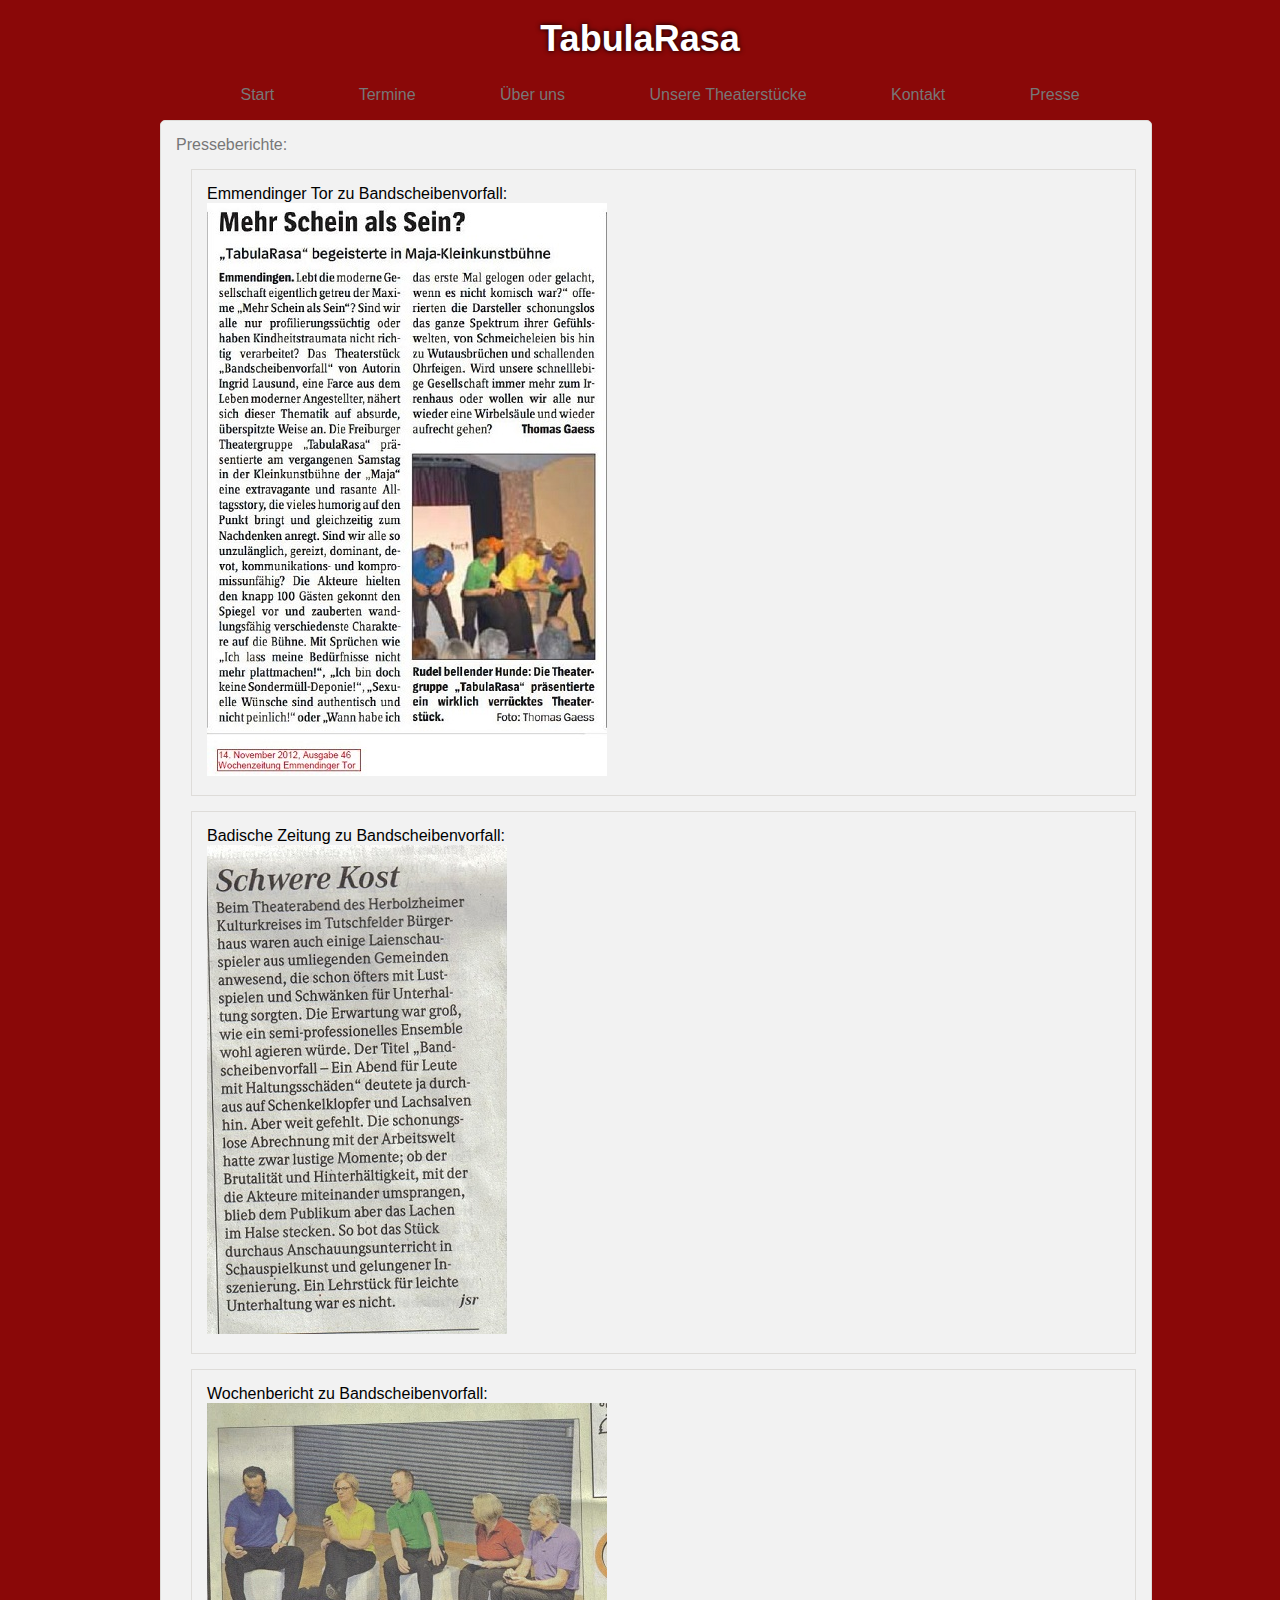
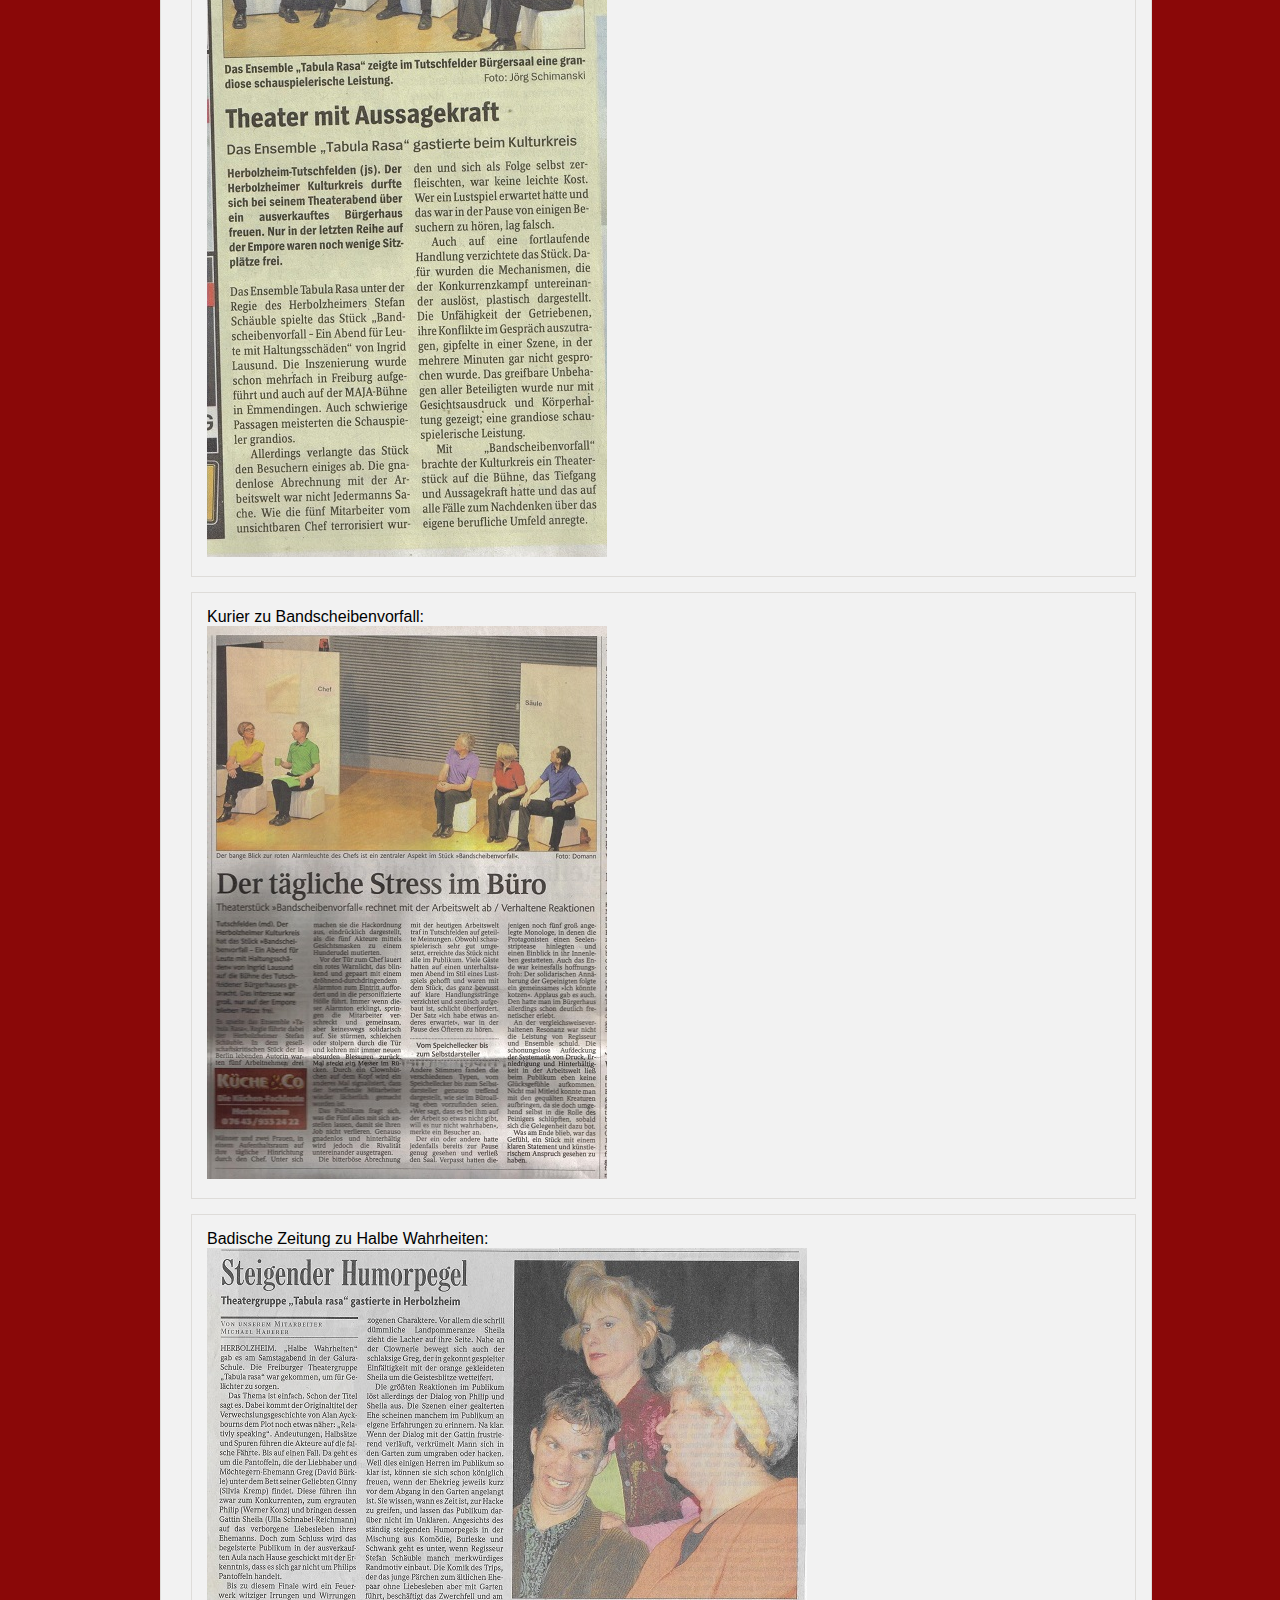
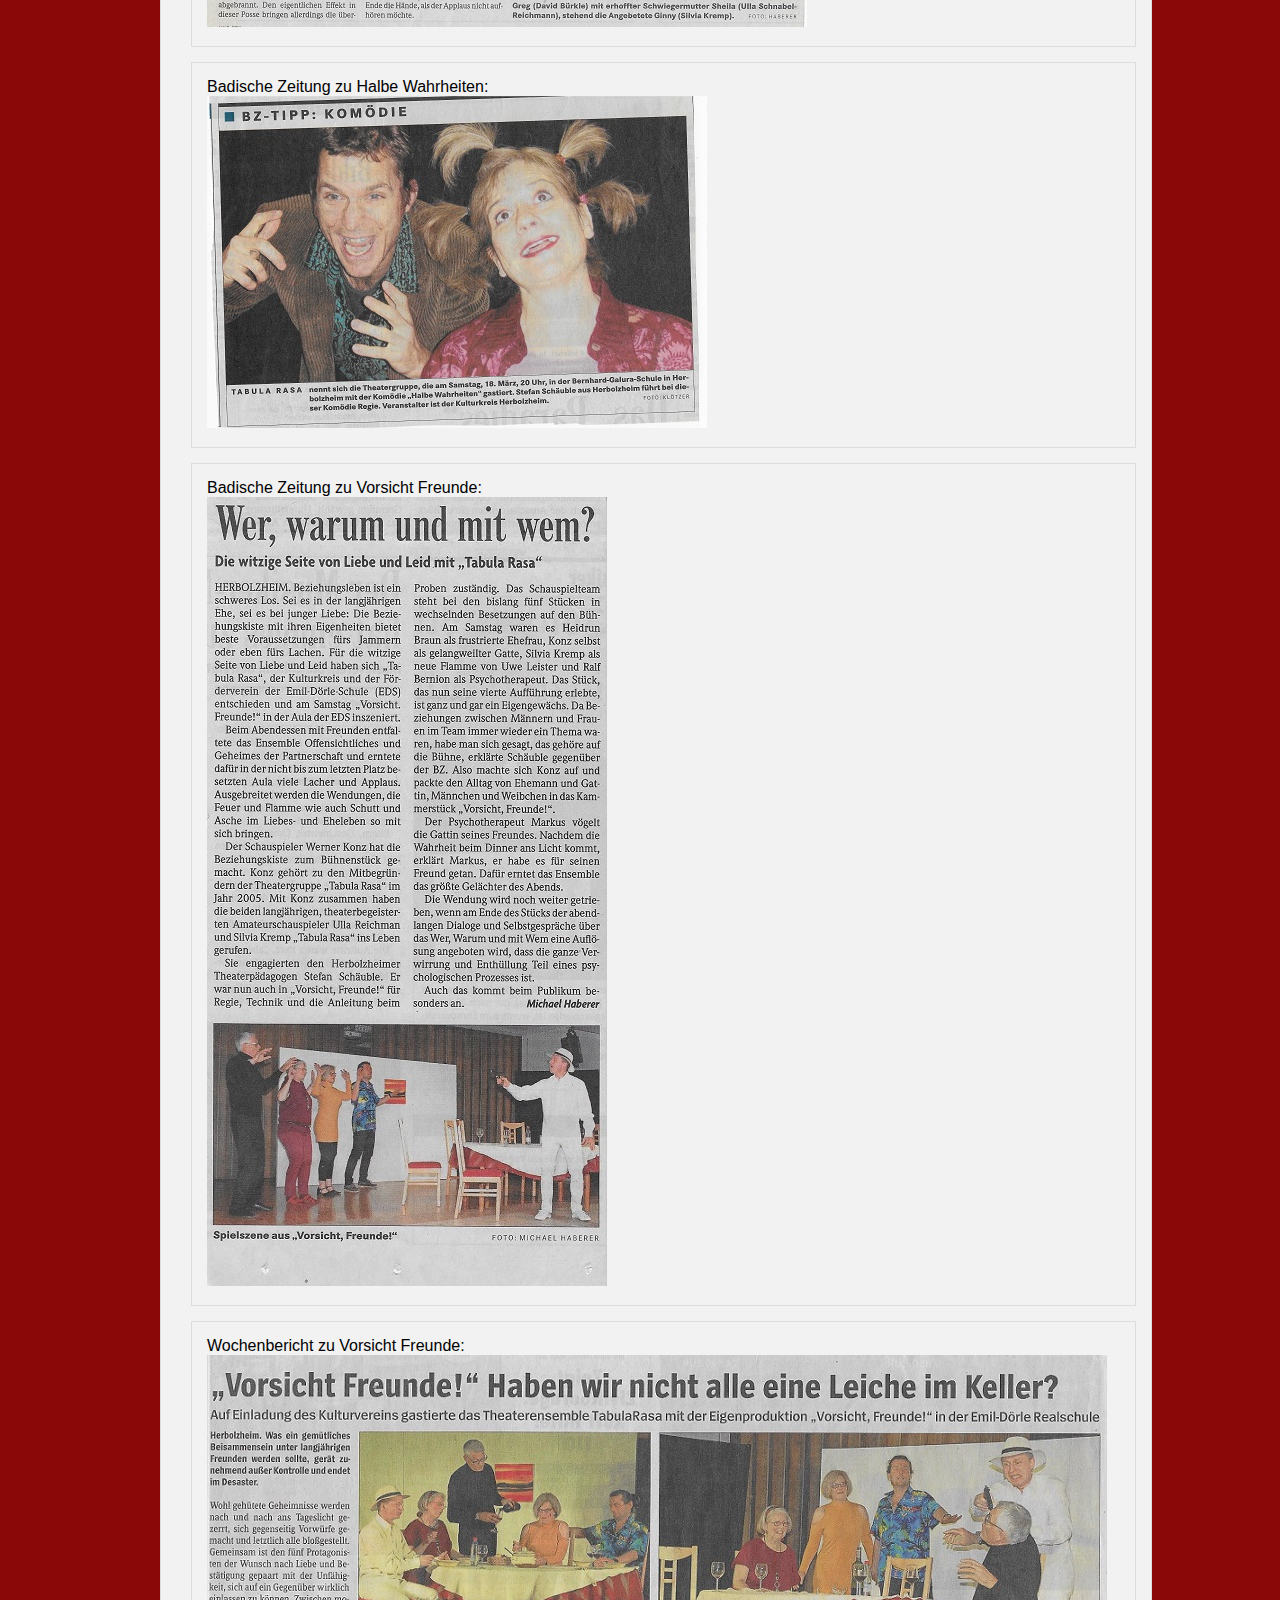
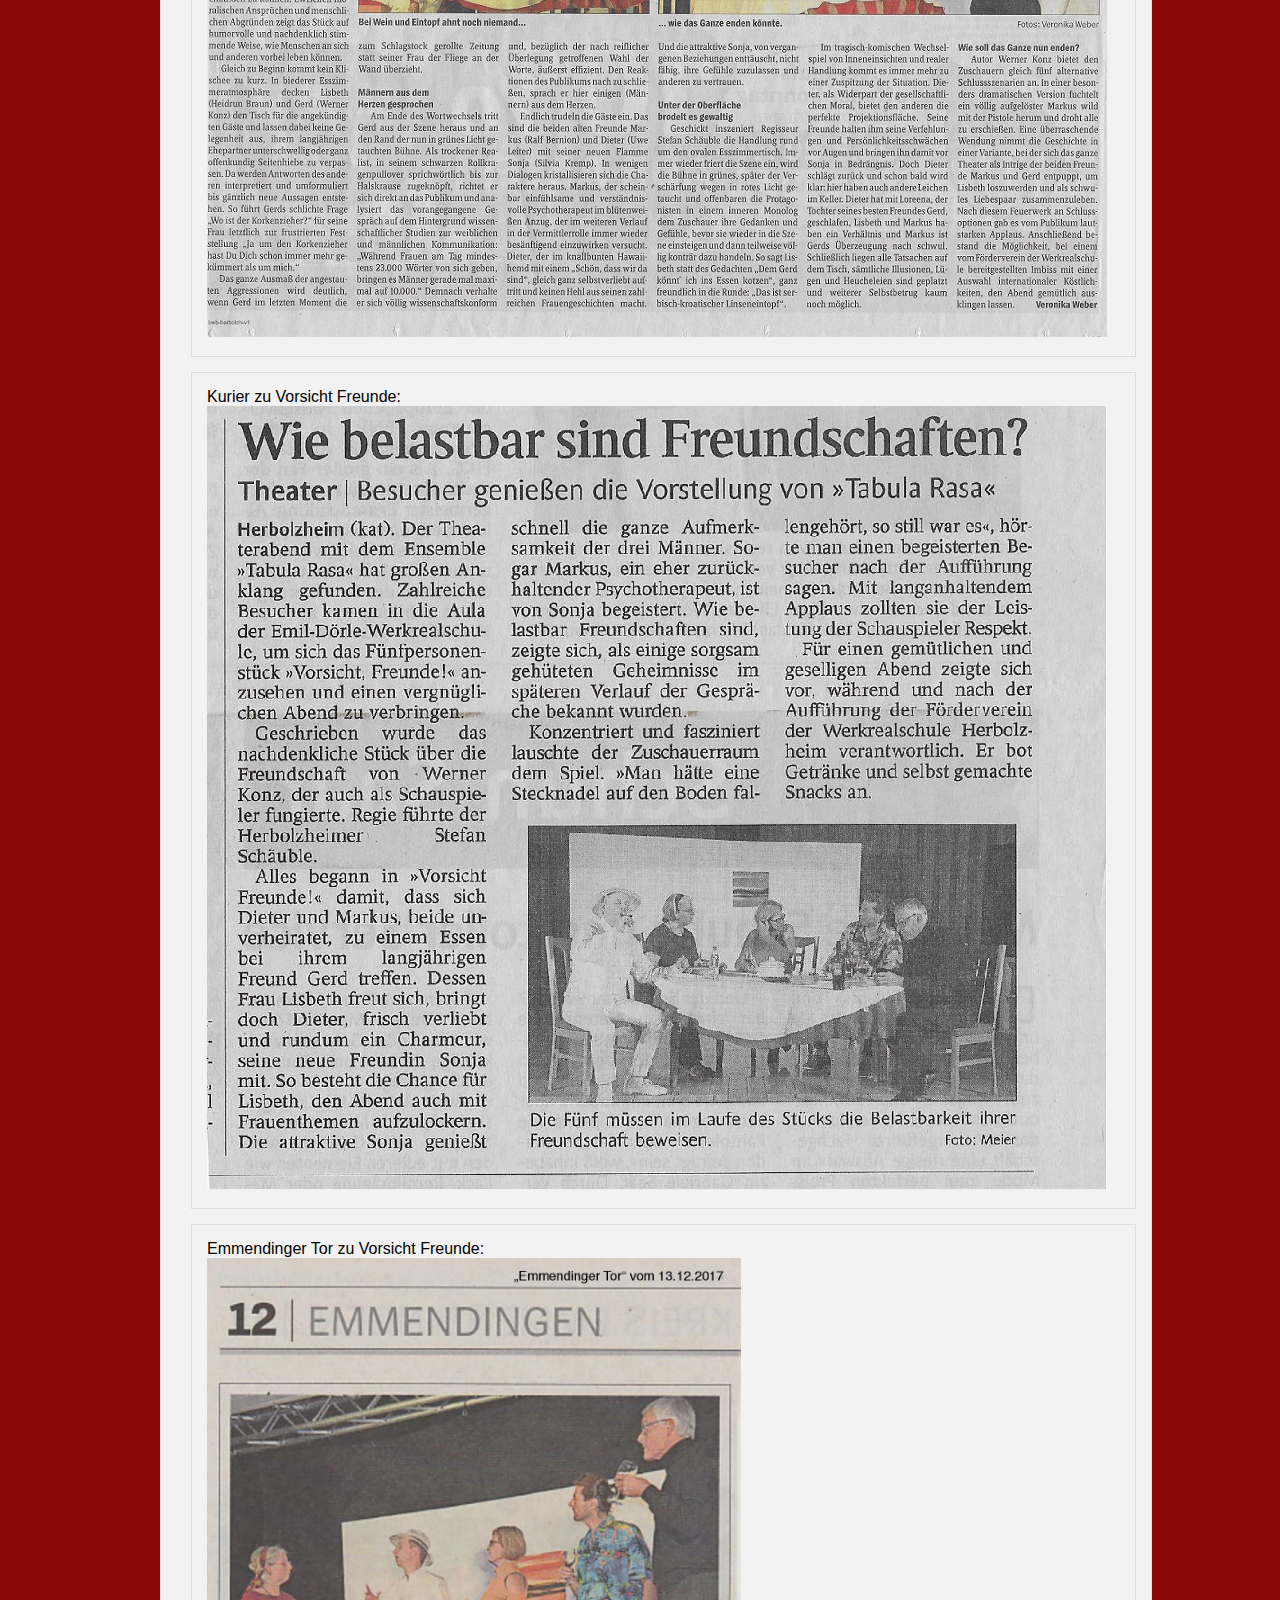
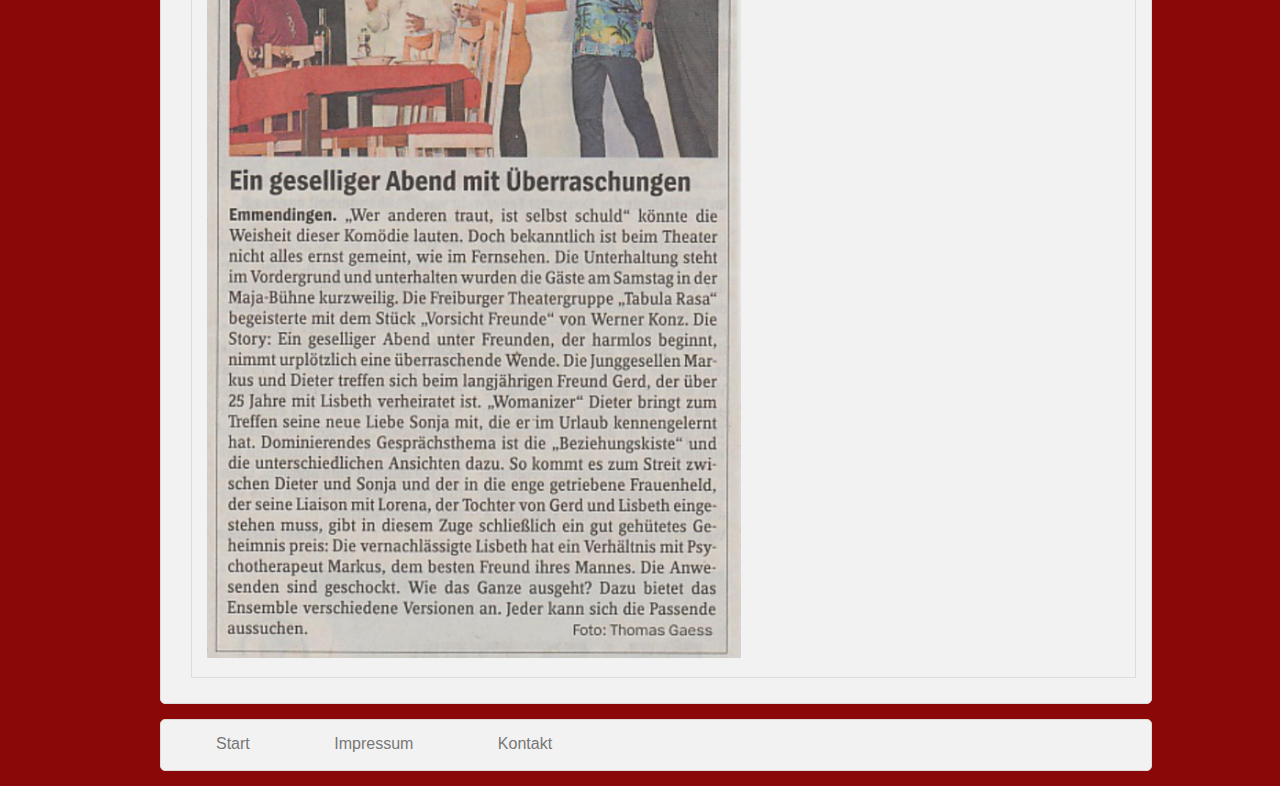
==== presse.html @ f2295d14 "Initial commit" ====
<!DOCTYPE html>

<html>
	<head>
		<title>Tabula Rasa | Presse</title>
		<link rel="stylesheet" href="style.css" type="text/css">
		<link rel="icon" href="favicon.ico" type="image/x-icon">
		<meta charset = "utf-8">
	</head>
	<body>
		<div id="wrapper">
			<header><big><b>TabulaRasa</b></big></header>
			
			<nav>
				<ul>
					<li><a href="index.html">Start</a></li>
					<li><a href="termine.html">Termine</a></li>
					<li><a href="ueber.html">&Uuml;ber uns</a></li>
					<li><a href="stuecke.html">Unsere Theaterst&uuml;cke</a></li>
					<li><a href="kontakt.html">Kontakt</a></li>
					<li><a href="presse.html">Presse</a></li>
				</ul>
			</nav>
			<aside>
				<a href='#'>Presseberichte: </a>
				<div class="zeitung">
					<p>Emmendinger Tor zu Bandscheibenvorfall:</p>
					<img src="presse/emmendinger_tor.jpg" alt=Berichte sind leider nicht verfügbar, da ihr Browser HTML5 nicht unterstützt.>
				</div>
				<div class="zeitung">
					<p>Badische Zeitung zu Bandscheibenvorfall:</p>
					<img src="presse/badische_zeitung3.jpg" alt=Berichte sind leider nicht verfügbar, da ihr Browser HTML5 nicht unterstützt.>
				</div>
				<div class="zeitung">
					<p>Wochenbericht zu Bandscheibenvorfall:</p>
					<img src="presse/wochenbericht.jpg" alt=Berichte sind leider nicht verfügbar, da ihr Browser HTML5 nicht unterstützt.>
				</div>
				<div class="zeitung">
					<p>Kurier zu Bandscheibenvorfall:</p>
					<img src="presse/kurier2.jpg" alt=Berichte sind leider nicht verfügbar, da ihr Browser HTML5 nicht unterstützt.>
				</div>
				<div class="zeitung">
					<p>Badische Zeitung zu Halbe Wahrheiten:</p>
					<img src="presse/badische_zeitung4.jpeg" alt=Berichte sind leider nicht verfügbar, da ihr Browser HTML5 nicht unterstützt.>
				</div>
				<div class="zeitung">
					<p>Badische Zeitung zu Halbe Wahrheiten:</p>
					<img src="presse/badische_zeitung5.jpeg" alt=Berichte sind leider nicht verfügbar, da ihr Browser HTML5 nicht unterstützt.>
				</div>
				<div class="zeitung">
					<p>Badische Zeitung zu Vorsicht Freunde:</p>
					<img src="presse/badische_zeitung6.jpeg" alt=Berichte sind leider nicht verfügbar, da ihr Browser HTML5 nicht unterstützt.>
				</div>
				<div class="zeitung">
					<p>Wochenbericht zu Vorsicht Freunde:</p>
					<img src="presse/wochenbericht.jpeg" alt=Berichte sind leider nicht verfügbar, da ihr Browser HTML5 nicht unterstützt.>
				</div>
				<div class="zeitung">
					<p>Kurier zu Vorsicht Freunde:</p>
					<img src="presse/kurier3.jpg" alt=Berichte sind leider nicht verfügbar, da ihr Browser HTML5 nicht unterstützt.>
				</div>
				<div class="zeitung">
					<p>Emmendinger Tor zu Vorsicht Freunde:</p>
					<img src="presse/emmendinger_tor2.jpg" height = "1000"alt=Berichte sind leider nicht verfügbar, da ihr Browser HTML5 nicht unterstützt.>
				</div>
				
			</aside>
			<footer>
				<nav>
				<ul>
					<li><a href="index.html">Start</a></li>
					<li><a href="impressum.html">Impressum</a></li>
					<li><a href="kontakt.html">Kontakt</a></li>
				</ul>
			</footer>
	</body>
</html>
---- style.css ----
#wrapper{
	width: 960px;
	margin-right: auto;
	margin-left: auto;
	font-size: 16px;
	font-family: arial
}

header{
	font-size: 30px;
	padding-top: 10px;
	padding-bottom: 10px;
	text-align: center;
	font-family: impact, arial;
	color: white;
	text-shadow: 0 0 5px black;
}
nav{
	text-align: center;
}
body{
	background-color: #8A0808;
}
nav ul{
	list-style-type: none;
}

nav li{
	display: inline;
	font: top;
	margin: 40px;
	color: white;
}

a{
	color: #777;
	text-decoration: none;
	font-size: 16px;
}

section img{
	width: 960px;
	height: 350px;
	background: white;
	padding: 15px;
	
	background-color: #F2F2F2;
	border: 1px solid #DEDCD9;
	border-radius: 5px;
}

aside{
	width: 960px;
	clear: both;
	padding: 15px;
	margin-bottom: 15px;
	background-color: #F2F2F2;
	border: 1px solid #DEDCD9;
	border-radius: 5px;
	float: left;
	text-align: left;
}


aside a{
	font-size=25px;
}

aside p{
	margin: 0px;
}

.testa li:hover{
}

.ueber a{
	font-size: 18px;
	color: black;
}

.zeitung{
	margin-top: 15px;
	margin-left: 15px;
	margin-bottom: 10px;
	border: 1px solid #DEDCD9;
	padding: 15px;
}

.bild{
	
}

.article{
	margin-top: 20px;
	margin-bottom: 50px;
	font-size: 18px;
	margin-right: 10px;
	float: left;
	background-color: #F2F2F2;
	border: 1px solid #DEDCD9;
	border-radius: 5px;
	padding: 15px;
	width: 960px;
}
.article img{
	float: left;
	padding: 5px;
	margin-right: 10px;
	border: 1px solid #DEDCD9;
	background-color: #E5E1E1;
	
	
}

.article a{
	font-size: 20px;
}

.vorstellung{
	height: 360px;
	border: 1px solid #2E2E2E;
	margin: 20px;
	padding: 5px;
}

.vorstellung p{
	
	padding: 7px;
}

#ralf p{
	padding: 3px;
}

.vorstellung a{
	font-size: 25px;
}

.vorstellung img{
	float: left;
	padding: 5px;
	margin-right: 10px;
	border: 1px solid #DEDCD9;
	background-color: #424242;
	margin: 10px;
}

.vorstellung h1{
    font-size: 15px;
}

.stueck{
	padding: 5px;
	margin-right: 10px;
	margin-top: 40px;
	border: 1px solid #DEDCD9;
	height: 550px;
	
}

.stueck a{
	font-size: 20px;
	margin: 2px;
	color: #848484;
}

.stueck img{
	float: left;
	padding: 5px;
	margin: 10px;
	border: 1px solid #DEDCD9;
	background-color: #E5E1E1;
}

.band_stueck{
	padding: 5px;
	margin-right: 10px;
	margin-top: 40px;
	border: 1px solid #DEDCD9;
	height: 670px;
	
}

.band_stueck a{
	font-size: 20px;
	margin: 2px;
	color: #848484;
}

.band_stueck img{
	float: left;
	padding: 5px;
	margin: 10px;
	border: 1px solid #DEDCD9;
	background-color: #E5E1E1;
}

.freunde_stueck{
	padding: 5px;
	margin-right: 10px;
	margin-top: 40px;
	border: 1px solid #DEDCD9;
	height: 650px;
	
}

.freunde_stueck a{
	font-size: 20px;
	margin: 2px;
	color: #848484;
}

.freunde_stueck img{
	float: left;
	padding: 5px;
	margin: 10px;
	border: 1px solid #DEDCD9;
	background-color: #E5E1E1;
}

.unterschrift{
	font-size: 18px;
	color: #424242;
	margin-top: 2px;
}

.autor{
	color: #2E2E2E;
	font-family: arial;
	font-size: 18px;
}

#kontakt{
	margin-top: 10px;
}

#kontakt a{
	font-size: 20px;
}

footer{
	height: 20px;
	clear: both;
	padding: 15px;
	background-color: #F2F2F2;
	border: 1px solid #DEDCD9;
	border-radius: 5px;
	width: 960px;
	margin-bottom: 15px;
}

footer ul{
	text-align: left;
	padding: 0px;
	margin: 0px;
}

footer p{
	text-align: right;
	margin-right: 20px;
}

.Sylvia{
	font-family: arial;
	font-size: 18;
}

.Sylvia a{
	font-size: 18;
	color: black;
}

.tickets{
	color: #8A0808; 
}
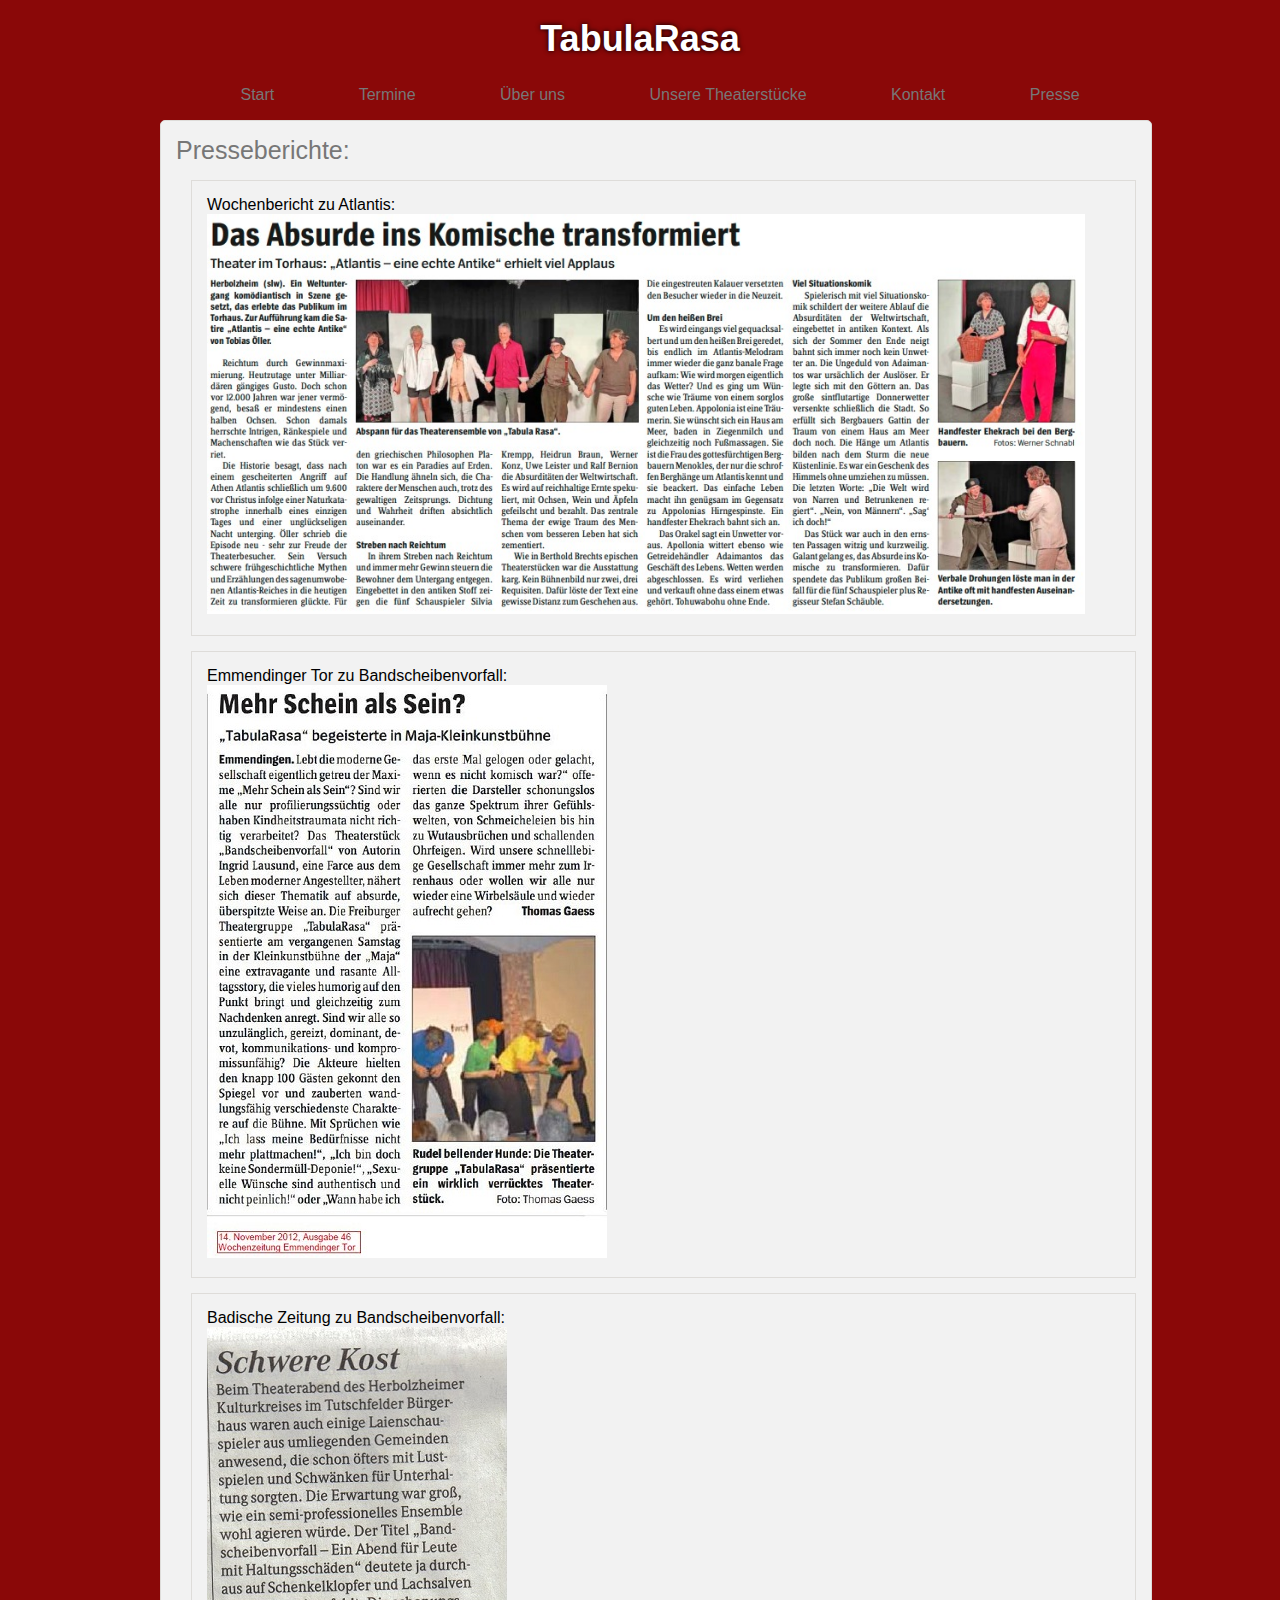
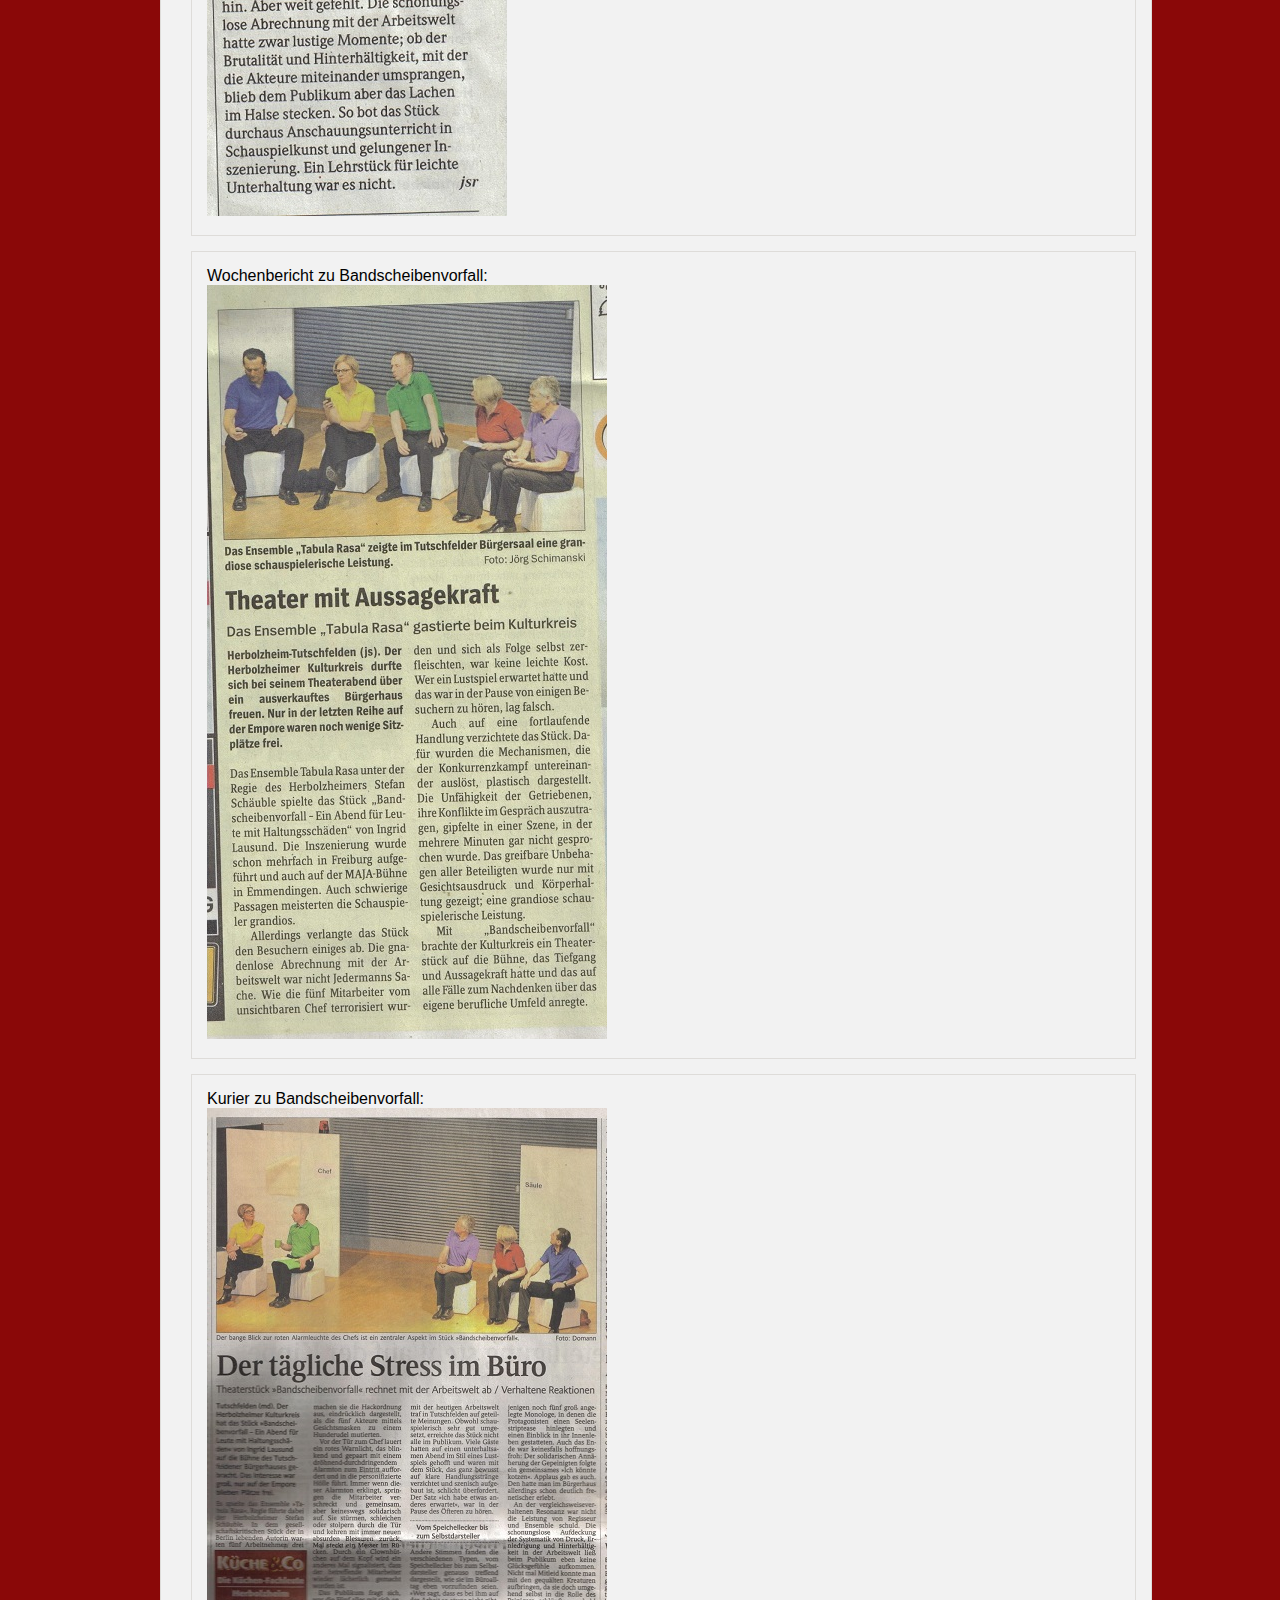
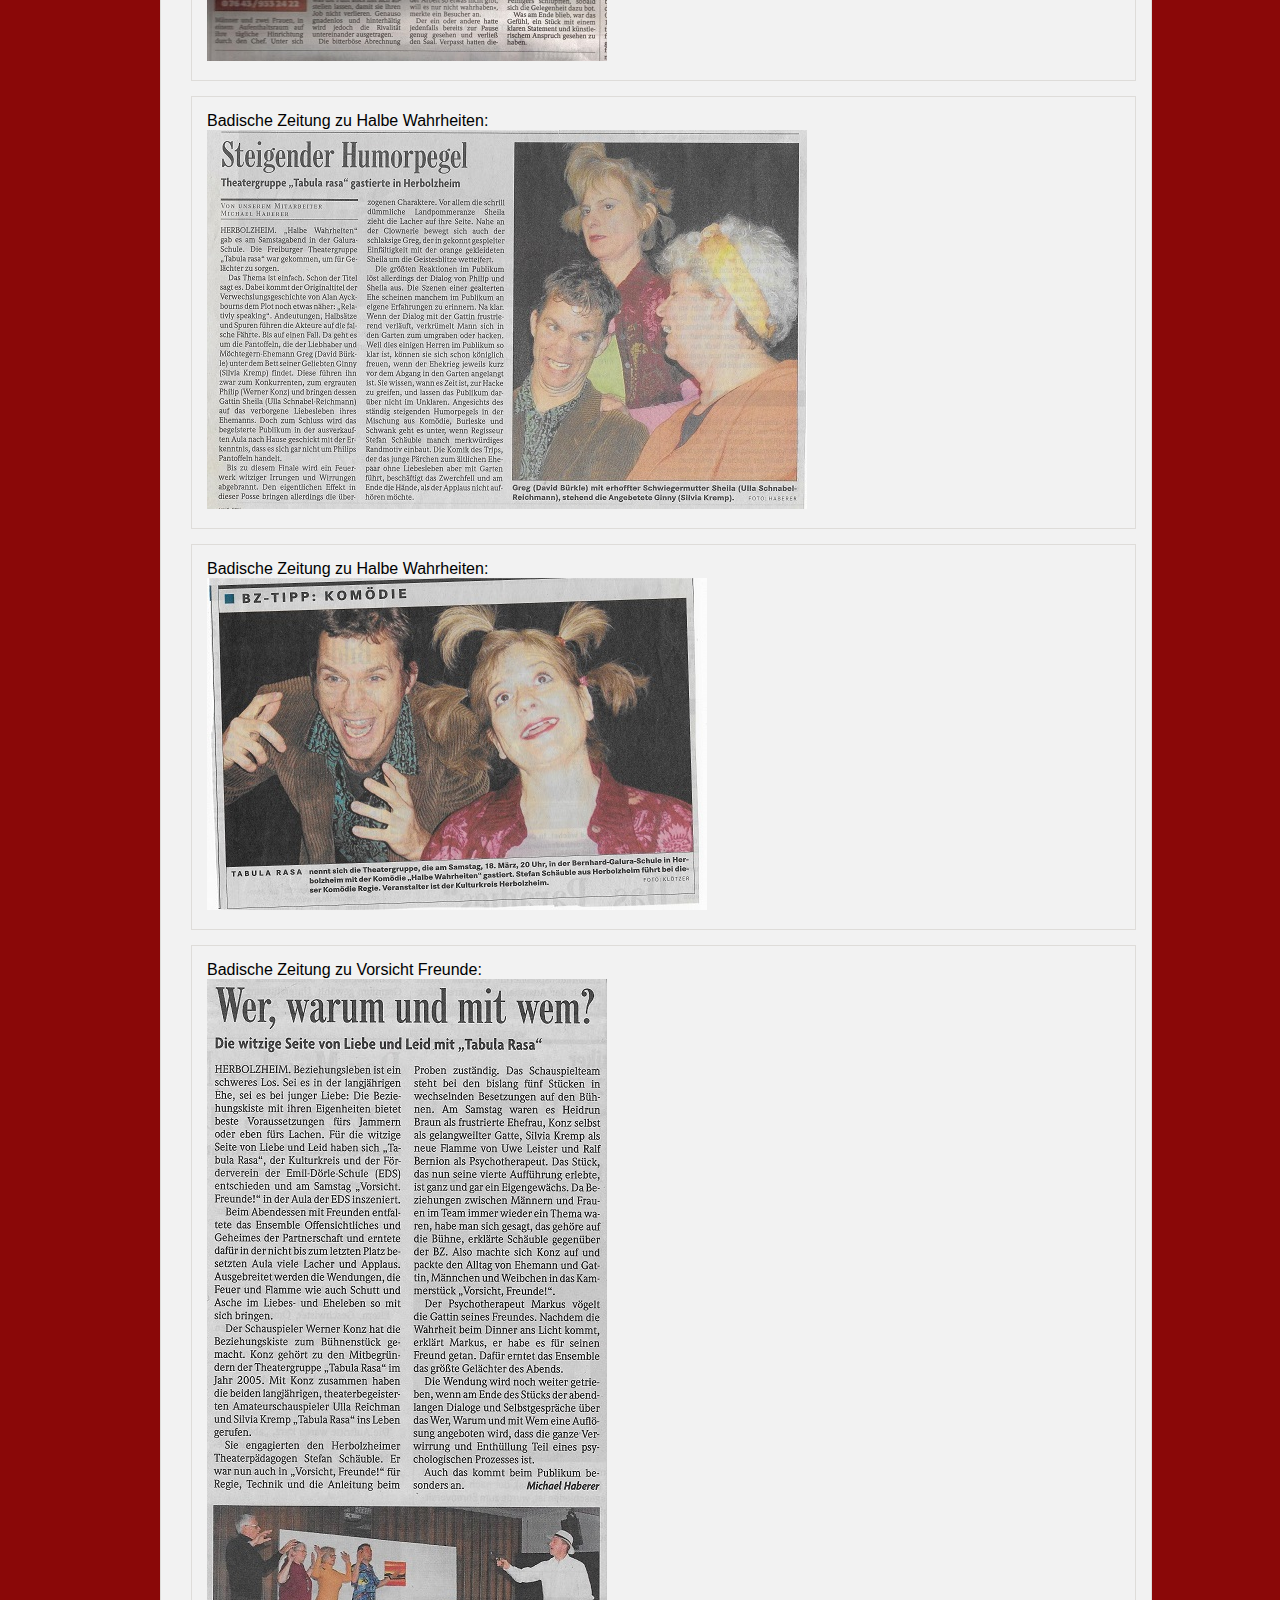
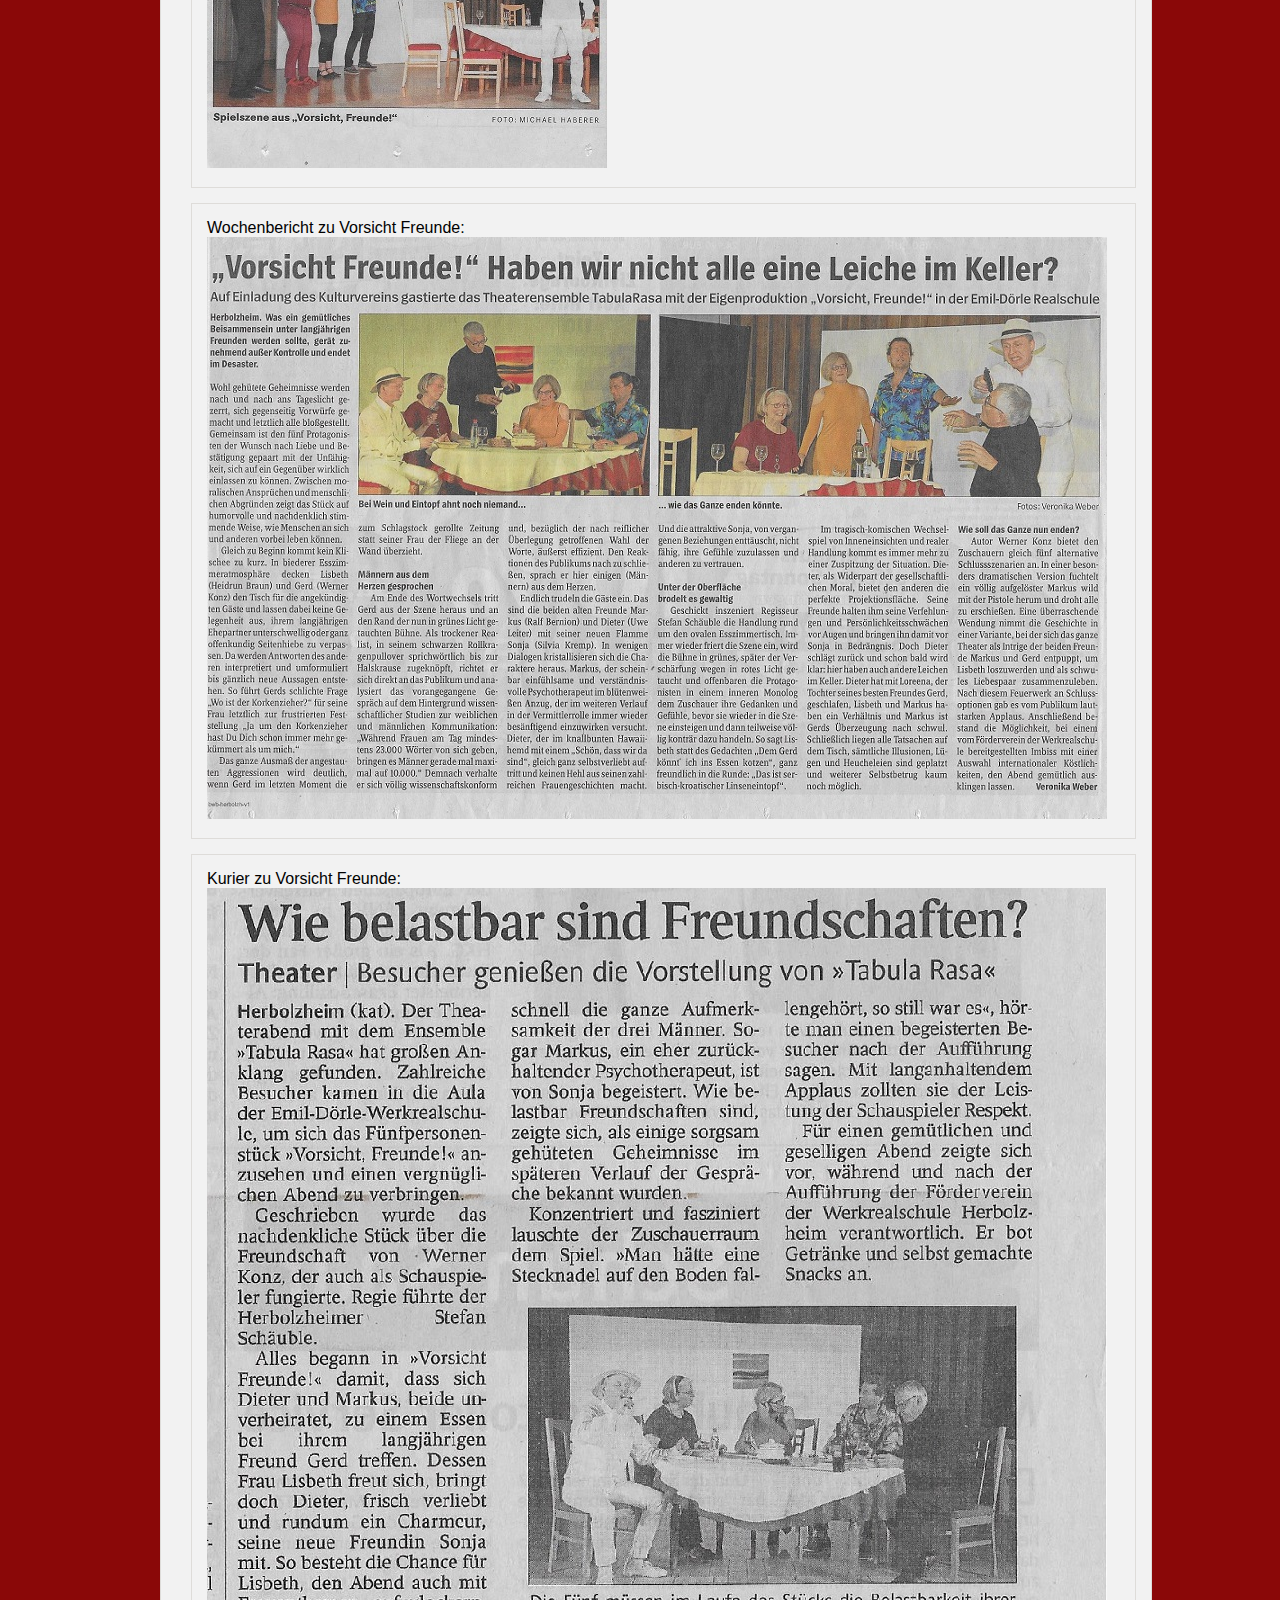
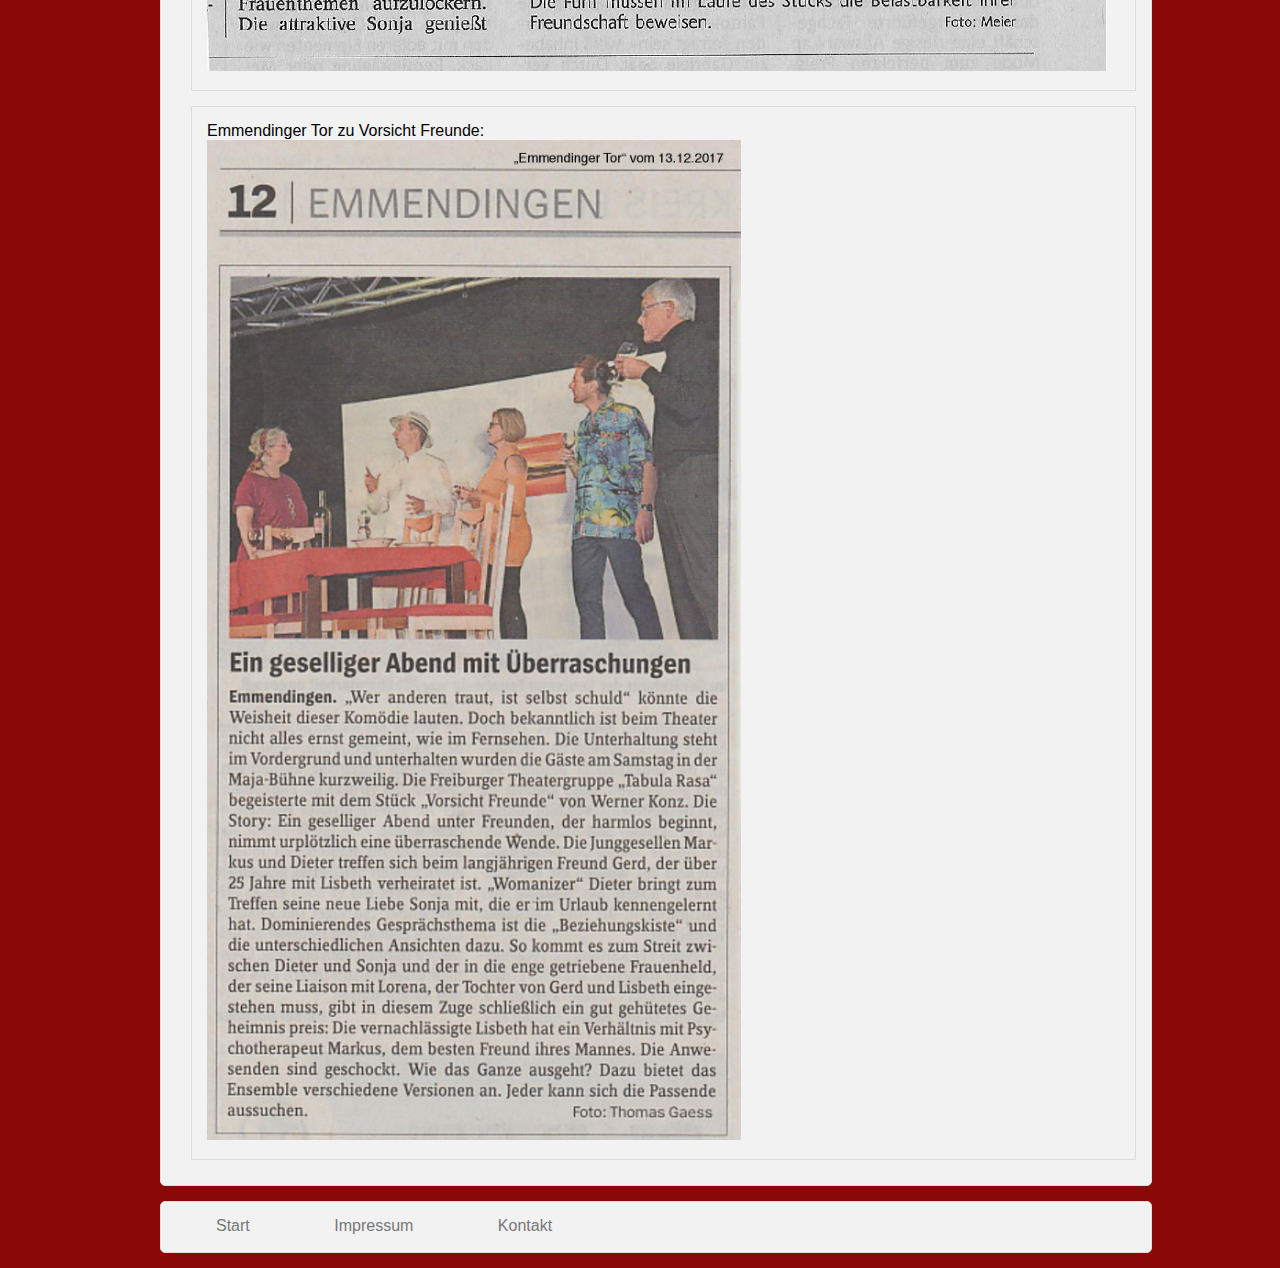
==== commit 8bdd0cd7: "New newspaper report" ====
--- a/presse.html
+++ b/presse.html
@@ -23,6 +23,12 @@
 			</nav>
 			<aside>
 				<a href='#'>Presseberichte: </a>
+				<div class="zeitung">
+					<p>Wochenbericht zu Atlantis:</p>
+					<a href="presse/wochenbericht_atlantis.png">
+					<img src="presse/wochenbericht_atlantis.png" height=400 alt=Berichte sind leider nicht verfügbar, da ihr Browser HTML5 nicht unterstützt.>
+					</a>
+				</div>
 				<div class="zeitung">
 					<p>Emmendinger Tor zu Bandscheibenvorfall:</p>
 					<img src="presse/emmendinger_tor.jpg" alt=Berichte sind leider nicht verfügbar, da ihr Browser HTML5 nicht unterstützt.>
--- a/style.css
+++ b/style.css
@@ -63,7 +63,7 @@
 
 
 aside a{
-	font-size=25px;
+	font-size: 25px;
 }
 
 aside p{
@@ -123,6 +123,10 @@
 	padding: 5px;
 }
 
+#uwe{
+	height: 490px;
+}
+
 .vorstellung p{
 	
 	padding: 7px;
@@ -272,4 +276,4 @@
 
 .tickets{
 	color: #8A0808; 
-}+}
